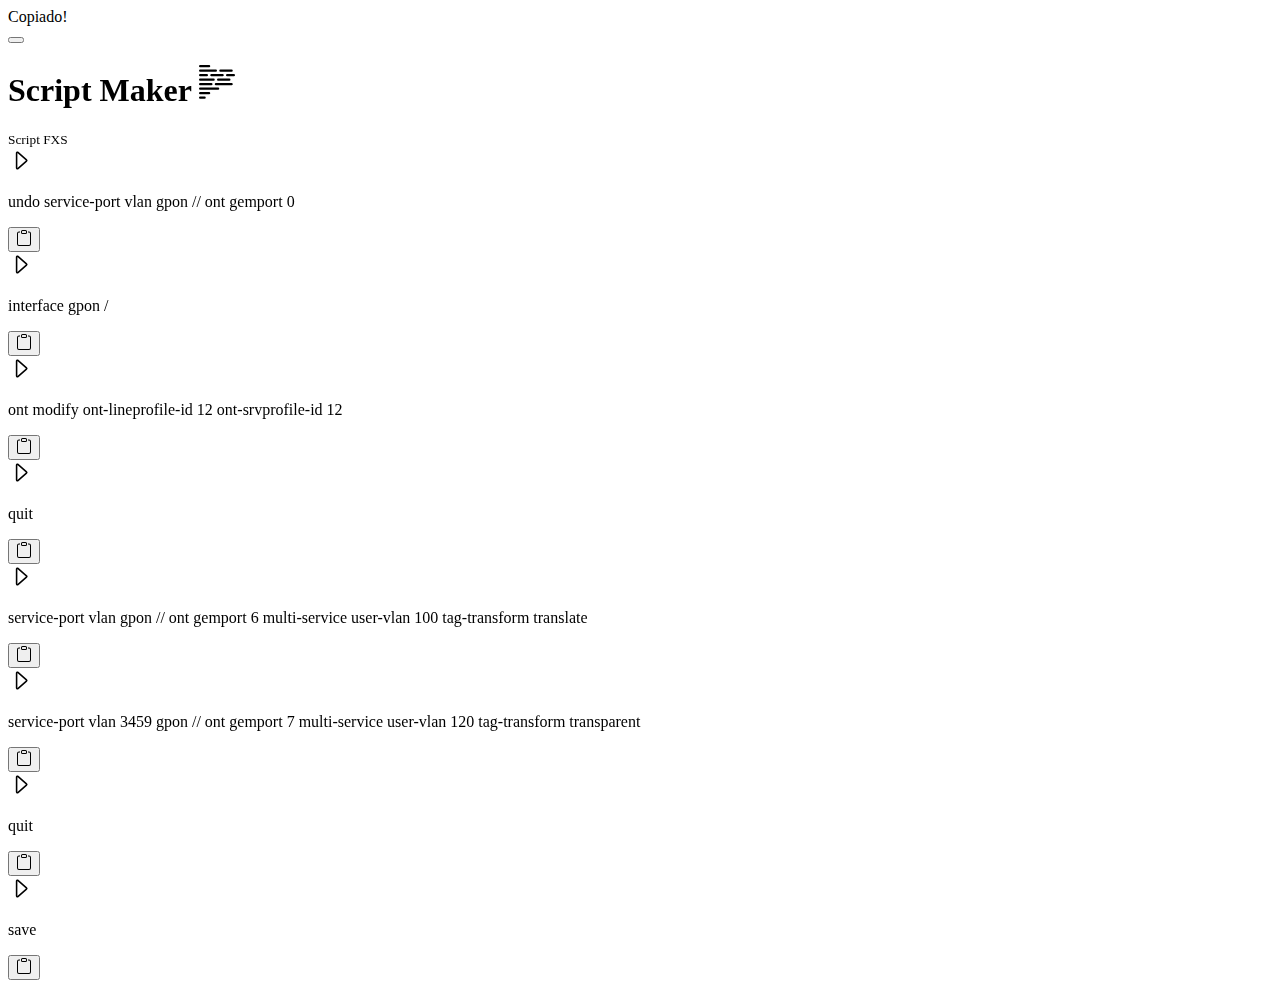
==== ata.html @ 06ba082d "Up" ====
<!DOCTYPE html>
<html lang="en" data-bs-theme="dark">
  <head>
    <meta charset="utf-8" />
    <meta name="viewport" content="width=device-width, initial-scale=1" />
    <title>Script HW</title>
    <link
      href="https://cdn.jsdelivr.net/npm/bootstrap@5.3.0-alpha1/dist/css/bootstrap.min.css"
      rel="stylesheet"
      integrity="sha384-GLhlTQ8iRABdZLl6O3oVMWSktQOp6b7In1Zl3/Jr59b6EGGoI1aFkw7cmDA6j6gD"
      crossorigin="anonymous"
    />
    <link rel="stylesheet" href="style.css" />
    <link href="https://unpkg.com/aos@2.3.1/dist/aos.css" rel="stylesheet" />
  </head>
  <body>
    <div aria-live="polite" aria-atomic="true" class="position-relative">
      <div class="toast-container top-0 end-0 p-3">
        <div
          class="toast"
          role="alert"
          aria-live="assertive"
          aria-atomic="true"
          data-bs-delay="1000"
        >
          <div class="d-flex">
            <div class="toast-body">Copiado!</div>
            <button
              type="button"
              class="btn-close me-2 m-auto"
              data-bs-dismiss="toast"
              aria-label="Close"
            ></button>
          </div>
        </div>
      </div>
    </div>

    <div class="container d-flex justify-content-center h-max">
      <div class="row text-center col-lg-12 col-md-11 col-sm-11">
        <main class="align-self-center" data-aos="flip-left">
          <div class="mb-5">
            <h1 class="mb-5">
              Script Maker
              <svg
                xmlns="http://www.w3.org/2000/svg"
                width="36"
                height="36"
                fill="currentColor"
                class="bi bi-body-text"
                viewBox="0 0 16 16"
              >
                <path
                  fill-rule="evenodd"
                  d="M0 .5A.5.5 0 0 1 .5 0h4a.5.5 0 0 1 0 1h-4A.5.5 0 0 1 0 .5Zm0 2A.5.5 0 0 1 .5 2h7a.5.5 0 0 1 0 1h-7a.5.5 0 0 1-.5-.5Zm9 0a.5.5 0 0 1 .5-.5h5a.5.5 0 0 1 0 1h-5a.5.5 0 0 1-.5-.5Zm-9 2A.5.5 0 0 1 .5 4h3a.5.5 0 0 1 0 1h-3a.5.5 0 0 1-.5-.5Zm5 0a.5.5 0 0 1 .5-.5h5a.5.5 0 0 1 0 1h-5a.5.5 0 0 1-.5-.5Zm7 0a.5.5 0 0 1 .5-.5h3a.5.5 0 0 1 0 1h-3a.5.5 0 0 1-.5-.5Zm-12 2A.5.5 0 0 1 .5 6h6a.5.5 0 0 1 0 1h-6a.5.5 0 0 1-.5-.5Zm8 0a.5.5 0 0 1 .5-.5h5a.5.5 0 0 1 0 1h-5a.5.5 0 0 1-.5-.5Zm-8 2A.5.5 0 0 1 .5 8h5a.5.5 0 0 1 0 1h-5a.5.5 0 0 1-.5-.5Zm7 0a.5.5 0 0 1 .5-.5h7a.5.5 0 0 1 0 1h-7a.5.5 0 0 1-.5-.5Zm-7 2a.5.5 0 0 1 .5-.5h8a.5.5 0 0 1 0 1h-8a.5.5 0 0 1-.5-.5Zm0 2a.5.5 0 0 1 .5-.5h4a.5.5 0 0 1 0 1h-4a.5.5 0 0 1-.5-.5Zm0 2a.5.5 0 0 1 .5-.5h2a.5.5 0 0 1 0 1h-2a.5.5 0 0 1-.5-.5Z"
                />
              </svg>
            </h1>
            <small>Script FXS</small>
          </div>
          <div class="d-flex flex-column align-items-start">
            <div class="row d-flex justify-content-center align-items-end">
              <svg
                xmlns="http://www.w3.org/2000/svg"
                width="25"
                height="25"
                fill="currentColor"
                class="bi bi-caret-right w-auto d-flex"
                viewBox="0 0 16 16"
              >
                <path
                  d="M6 12.796V3.204L11.481 8 6 12.796zm.659.753 5.48-4.796a1 1 0 0 0 0-1.506L6.66 2.451C6.011 1.885 5 2.345 5 3.204v9.592a1 1 0 0 0 1.659.753z"
                />
              </svg>
              <p class="lead w-auto mb-0">
                undo service-port vlan <span class="var-vlan"></span> gpon
                <span class="var-f"></span>/<span class="var-s"></span>/<span
                  class="var-p"
                ></span>
                ont <span class="var-ontid"></span> gemport 0
              </p>
              <button
                type="button"
                class="btn btn-dark w-auto d-flex"
                data-bs-toggle="tooltip"
                data-bs-placement="right"
                title="Copiar"
              >
                <svg
                  xmlns="http://www.w3.org/2000/svg"
                  width="16"
                  height="16"
                  fill="currentColor"
                  class="bi bi-clipboard"
                  viewBox="0 0 16 16"
                >
                  <path
                    d="M4 1.5H3a2 2 0 0 0-2 2V14a2 2 0 0 0 2 2h10a2 2 0 0 0 2-2V3.5a2 2 0 0 0-2-2h-1v1h1a1 1 0 0 1 1 1V14a1 1 0 0 1-1 1H3a1 1 0 0 1-1-1V3.5a1 1 0 0 1 1-1h1v-1z"
                  />
                  <path
                    d="M9.5 1a.5.5 0 0 1 .5.5v1a.5.5 0 0 1-.5.5h-3a.5.5 0 0 1-.5-.5v-1a.5.5 0 0 1 .5-.5h3zm-3-1A1.5 1.5 0 0 0 5 1.5v1A1.5 1.5 0 0 0 6.5 4h3A1.5 1.5 0 0 0 11 2.5v-1A1.5 1.5 0 0 0 9.5 0h-3z"
                  />
                </svg>
              </button>
            </div>

            <div class="row d-flex justify-content-center align-items-end">
              <svg
                xmlns="http://www.w3.org/2000/svg"
                width="25"
                height="25"
                fill="currentColor"
                class="bi bi-caret-right w-auto d-flex"
                viewBox="0 0 16 16"
              >
                <path
                  d="M6 12.796V3.204L11.481 8 6 12.796zm.659.753 5.48-4.796a1 1 0 0 0 0-1.506L6.66 2.451C6.011 1.885 5 2.345 5 3.204v9.592a1 1 0 0 0 1.659.753z"
                />
              </svg>
              <p class="lead w-auto mb-0">
                interface gpon <span class="var-s"></span>/<span
                  class="var-p"
                ></span>
              </p>
              <button
                type="button"
                class="btn btn-dark w-auto d-flex"
                data-bs-toggle="tooltip"
                data-bs-placement="right"
                title="Copiar"
              >
                <svg
                  xmlns="http://www.w3.org/2000/svg"
                  width="16"
                  height="16"
                  fill="currentColor"
                  class="bi bi-clipboard"
                  viewBox="0 0 16 16"
                >
                  <path
                    d="M4 1.5H3a2 2 0 0 0-2 2V14a2 2 0 0 0 2 2h10a2 2 0 0 0 2-2V3.5a2 2 0 0 0-2-2h-1v1h1a1 1 0 0 1 1 1V14a1 1 0 0 1-1 1H3a1 1 0 0 1-1-1V3.5a1 1 0 0 1 1-1h1v-1z"
                  />
                  <path
                    d="M9.5 1a.5.5 0 0 1 .5.5v1a.5.5 0 0 1-.5.5h-3a.5.5 0 0 1-.5-.5v-1a.5.5 0 0 1 .5-.5h3zm-3-1A1.5 1.5 0 0 0 5 1.5v1A1.5 1.5 0 0 0 6.5 4h3A1.5 1.5 0 0 0 11 2.5v-1A1.5 1.5 0 0 0 9.5 0h-3z"
                  />
                </svg>
              </button>
            </div>

            <div class="row d-flex justify-content-center align-items-end">
              <svg
                xmlns="http://www.w3.org/2000/svg"
                width="25"
                height="25"
                fill="currentColor"
                class="bi bi-caret-right w-auto d-flex"
                viewBox="0 0 16 16"
              >
                <path
                  d="M6 12.796V3.204L11.481 8 6 12.796zm.659.753 5.48-4.796a1 1 0 0 0 0-1.506L6.66 2.451C6.011 1.885 5 2.345 5 3.204v9.592a1 1 0 0 0 1.659.753z"
                />
              </svg>
              <p class="lead w-auto mb-0">
                ont modify <span class="var-p"></span>
                <span class="var-ont"></span>
                ont-lineprofile-id 12 ont-srvprofile-id 12
              </p>
              <button
                type="button"
                class="btn btn-dark w-auto d-flex"
                data-bs-toggle="tooltip"
                data-bs-placement="right"
                title="Copiar"
              >
                <svg
                  xmlns="http://www.w3.org/2000/svg"
                  width="16"
                  height="16"
                  fill="currentColor"
                  class="bi bi-clipboard"
                  viewBox="0 0 16 16"
                >
                  <path
                    d="M4 1.5H3a2 2 0 0 0-2 2V14a2 2 0 0 0 2 2h10a2 2 0 0 0 2-2V3.5a2 2 0 0 0-2-2h-1v1h1a1 1 0 0 1 1 1V14a1 1 0 0 1-1 1H3a1 1 0 0 1-1-1V3.5a1 1 0 0 1 1-1h1v-1z"
                  />
                  <path
                    d="M9.5 1a.5.5 0 0 1 .5.5v1a.5.5 0 0 1-.5.5h-3a.5.5 0 0 1-.5-.5v-1a.5.5 0 0 1 .5-.5h3zm-3-1A1.5 1.5 0 0 0 5 1.5v1A1.5 1.5 0 0 0 6.5 4h3A1.5 1.5 0 0 0 11 2.5v-1A1.5 1.5 0 0 0 9.5 0h-3z"
                  />
                </svg>
              </button>
            </div>

            <div class="row d-flex justify-content-center align-items-end">
              <svg
                xmlns="http://www.w3.org/2000/svg"
                width="25"
                height="25"
                fill="currentColor"
                class="bi bi-caret-right w-auto d-flex"
                viewBox="0 0 16 16"
              >
                <path
                  d="M6 12.796V3.204L11.481 8 6 12.796zm.659.753 5.48-4.796a1 1 0 0 0 0-1.506L6.66 2.451C6.011 1.885 5 2.345 5 3.204v9.592a1 1 0 0 0 1.659.753z"
                />
              </svg>
              <p class="lead w-auto mb-0">quit</p>
              <button
                type="button"
                class="btn btn-dark w-auto d-flex"
                data-bs-toggle="tooltip"
                data-bs-placement="right"
                title="Copiar"
              >
                <svg
                  xmlns="http://www.w3.org/2000/svg"
                  width="16"
                  height="16"
                  fill="currentColor"
                  class="bi bi-clipboard"
                  viewBox="0 0 16 16"
                >
                  <path
                    d="M4 1.5H3a2 2 0 0 0-2 2V14a2 2 0 0 0 2 2h10a2 2 0 0 0 2-2V3.5a2 2 0 0 0-2-2h-1v1h1a1 1 0 0 1 1 1V14a1 1 0 0 1-1 1H3a1 1 0 0 1-1-1V3.5a1 1 0 0 1 1-1h1v-1z"
                  />
                  <path
                    d="M9.5 1a.5.5 0 0 1 .5.5v1a.5.5 0 0 1-.5.5h-3a.5.5 0 0 1-.5-.5v-1a.5.5 0 0 1 .5-.5h3zm-3-1A1.5 1.5 0 0 0 5 1.5v1A1.5 1.5 0 0 0 6.5 4h3A1.5 1.5 0 0 0 11 2.5v-1A1.5 1.5 0 0 0 9.5 0h-3z"
                  />
                </svg>
              </button>
            </div>

            <div class="row d-flex justify-content-center align-items-end">
              <svg
                xmlns="http://www.w3.org/2000/svg"
                width="25"
                height="25"
                fill="currentColor"
                class="bi bi-caret-right w-auto d-flex"
                viewBox="0 0 16 16"
              >
                <path
                  d="M6 12.796V3.204L11.481 8 6 12.796zm.659.753 5.48-4.796a1 1 0 0 0 0-1.506L6.66 2.451C6.011 1.885 5 2.345 5 3.204v9.592a1 1 0 0 0 1.659.753z"
                />
              </svg>
              <p class="lead w-auto mb-0">
                service-port vlan <span class="var-vlan"></span> gpon
                <span class="var-f"></span>/<span class="var-s"></span>/<span
                  class="var-p"
                ></span>
                ont <span class="var-ont"></span> gemport 6 multi-service
                user-vlan 100 tag-transform translate
              </p>
              <button
                type="button"
                class="btn btn-dark w-auto d-flex"
                data-bs-toggle="tooltip"
                data-bs-placement="right"
                title="Copiar"
              >
                <svg
                  xmlns="http://www.w3.org/2000/svg"
                  width="16"
                  height="16"
                  fill="currentColor"
                  class="bi bi-clipboard"
                  viewBox="0 0 16 16"
                >
                  <path
                    d="M4 1.5H3a2 2 0 0 0-2 2V14a2 2 0 0 0 2 2h10a2 2 0 0 0 2-2V3.5a2 2 0 0 0-2-2h-1v1h1a1 1 0 0 1 1 1V14a1 1 0 0 1-1 1H3a1 1 0 0 1-1-1V3.5a1 1 0 0 1 1-1h1v-1z"
                  />
                  <path
                    d="M9.5 1a.5.5 0 0 1 .5.5v1a.5.5 0 0 1-.5.5h-3a.5.5 0 0 1-.5-.5v-1a.5.5 0 0 1 .5-.5h3zm-3-1A1.5 1.5 0 0 0 5 1.5v1A1.5 1.5 0 0 0 6.5 4h3A1.5 1.5 0 0 0 11 2.5v-1A1.5 1.5 0 0 0 9.5 0h-3z"
                  />
                </svg>
              </button>
            </div>

            <div class="row d-flex justify-content-center align-items-end">
              <svg
                xmlns="http://www.w3.org/2000/svg"
                width="25"
                height="25"
                fill="currentColor"
                class="bi bi-caret-right w-auto d-flex"
                viewBox="0 0 16 16"
              >
                <path
                  d="M6 12.796V3.204L11.481 8 6 12.796zm.659.753 5.48-4.796a1 1 0 0 0 0-1.506L6.66 2.451C6.011 1.885 5 2.345 5 3.204v9.592a1 1 0 0 0 1.659.753z"
                />
              </svg>
              <p class="lead w-auto mb-0">
                service-port vlan 3459 gpon <span class="var-f"></span>/<span
                  class="var-s"
                ></span
                >/<span class="var-p"></span> ont
                <span class="var-ont"></span> gemport 7 multi-service user-vlan
                120 tag-transform transparent
              </p>
              <button
                type="button"
                class="btn btn-dark w-auto d-flex"
                data-bs-toggle="tooltip"
                data-bs-placement="right"
                title="Copiar"
              >
                <svg
                  xmlns="http://www.w3.org/2000/svg"
                  width="16"
                  height="16"
                  fill="currentColor"
                  class="bi bi-clipboard"
                  viewBox="0 0 16 16"
                >
                  <path
                    d="M4 1.5H3a2 2 0 0 0-2 2V14a2 2 0 0 0 2 2h10a2 2 0 0 0 2-2V3.5a2 2 0 0 0-2-2h-1v1h1a1 1 0 0 1 1 1V14a1 1 0 0 1-1 1H3a1 1 0 0 1-1-1V3.5a1 1 0 0 1 1-1h1v-1z"
                  />
                  <path
                    d="M9.5 1a.5.5 0 0 1 .5.5v1a.5.5 0 0 1-.5.5h-3a.5.5 0 0 1-.5-.5v-1a.5.5 0 0 1 .5-.5h3zm-3-1A1.5 1.5 0 0 0 5 1.5v1A1.5 1.5 0 0 0 6.5 4h3A1.5 1.5 0 0 0 11 2.5v-1A1.5 1.5 0 0 0 9.5 0h-3z"
                  />
                </svg>
              </button>
            </div>
            <div class="row d-flex justify-content-center align-items-end">
              <svg
                xmlns="http://www.w3.org/2000/svg"
                width="25"
                height="25"
                fill="currentColor"
                class="bi bi-caret-right w-auto d-flex"
                viewBox="0 0 16 16"
              >
                <path
                  d="M6 12.796V3.204L11.481 8 6 12.796zm.659.753 5.48-4.796a1 1 0 0 0 0-1.506L6.66 2.451C6.011 1.885 5 2.345 5 3.204v9.592a1 1 0 0 0 1.659.753z"
                />
              </svg>
              <p class="lead w-auto mb-0">quit</p>
              <button
                type="button"
                class="btn btn-dark w-auto d-flex"
                data-bs-toggle="tooltip"
                data-bs-placement="right"
                title="Copiar"
              >
                <svg
                  xmlns="http://www.w3.org/2000/svg"
                  width="16"
                  height="16"
                  fill="currentColor"
                  class="bi bi-clipboard"
                  viewBox="0 0 16 16"
                >
                  <path
                    d="M4 1.5H3a2 2 0 0 0-2 2V14a2 2 0 0 0 2 2h10a2 2 0 0 0 2-2V3.5a2 2 0 0 0-2-2h-1v1h1a1 1 0 0 1 1 1V14a1 1 0 0 1-1 1H3a1 1 0 0 1-1-1V3.5a1 1 0 0 1 1-1h1v-1z"
                  />
                  <path
                    d="M9.5 1a.5.5 0 0 1 .5.5v1a.5.5 0 0 1-.5.5h-3a.5.5 0 0 1-.5-.5v-1a.5.5 0 0 1 .5-.5h3zm-3-1A1.5 1.5 0 0 0 5 1.5v1A1.5 1.5 0 0 0 6.5 4h3A1.5 1.5 0 0 0 11 2.5v-1A1.5 1.5 0 0 0 9.5 0h-3z"
                  />
                </svg>
              </button>
            </div>
            <div class="row d-flex justify-content-center align-items-end">
              <svg
                xmlns="http://www.w3.org/2000/svg"
                width="25"
                height="25"
                fill="currentColor"
                class="bi bi-caret-right w-auto d-flex"
                viewBox="0 0 16 16"
              >
                <path
                  d="M6 12.796V3.204L11.481 8 6 12.796zm.659.753 5.48-4.796a1 1 0 0 0 0-1.506L6.66 2.451C6.011 1.885 5 2.345 5 3.204v9.592a1 1 0 0 0 1.659.753z"
                />
              </svg>
              <p class="lead w-auto mb-0">save</p>
              <button
                type="button"
                class="btn btn-dark w-auto d-flex"
                data-bs-toggle="tooltip"
                data-bs-placement="right"
                title="Copiar"
              >
                <svg
                  xmlns="http://www.w3.org/2000/svg"
                  width="16"
                  height="16"
                  fill="currentColor"
                  class="bi bi-clipboard"
                  viewBox="0 0 16 16"
                >
                  <path
                    d="M4 1.5H3a2 2 0 0 0-2 2V14a2 2 0 0 0 2 2h10a2 2 0 0 0 2-2V3.5a2 2 0 0 0-2-2h-1v1h1a1 1 0 0 1 1 1V14a1 1 0 0 1-1 1H3a1 1 0 0 1-1-1V3.5a1 1 0 0 1 1-1h1v-1z"
                  />
                  <path
                    d="M9.5 1a.5.5 0 0 1 .5.5v1a.5.5 0 0 1-.5.5h-3a.5.5 0 0 1-.5-.5v-1a.5.5 0 0 1 .5-.5h3zm-3-1A1.5 1.5 0 0 0 5 1.5v1A1.5 1.5 0 0 0 6.5 4h3A1.5 1.5 0 0 0 11 2.5v-1A1.5 1.5 0 0 0 9.5 0h-3z"
                  />
                </svg>
              </button>
            </div>
          </div>
        </main>
      </div>
    </div>
    <script
      src="https://code.jquery.com/jquery-3.6.3.js"
      integrity="sha256-nQLuAZGRRcILA+6dMBOvcRh5Pe310sBpanc6+QBmyVM="
      crossorigin="anonymous"
    ></script>
    <script
      src="https://cdn.jsdelivr.net/npm/bootstrap@5.3.0-alpha1/dist/js/bootstrap.bundle.min.js"
      integrity="sha384-w76AqPfDkMBDXo30jS1Sgez6pr3x5MlQ1ZAGC+nuZB+EYdgRZgiwxhTBTkF7CXvN"
      crossorigin="anonymous"
    ></script>
    <script src="https://unpkg.com/aos@2.3.1/dist/aos.js"></script>
    <script>
      AOS.init();
    </script>
    <script src="script.js"></script>
  </body>
</html>
---- style.css ----
.h-max {
  height: 100vh !important;
}
.w-auto {
  width: auto !important;
}

.custom-tooltip {
  --bs-tooltip-bg: var(--bs-dark);
}

.w-input {
  width: 90px;
  font-size: 1rem;
  background: #2d3237;
  border: none;
  color: #adb5bd;
}
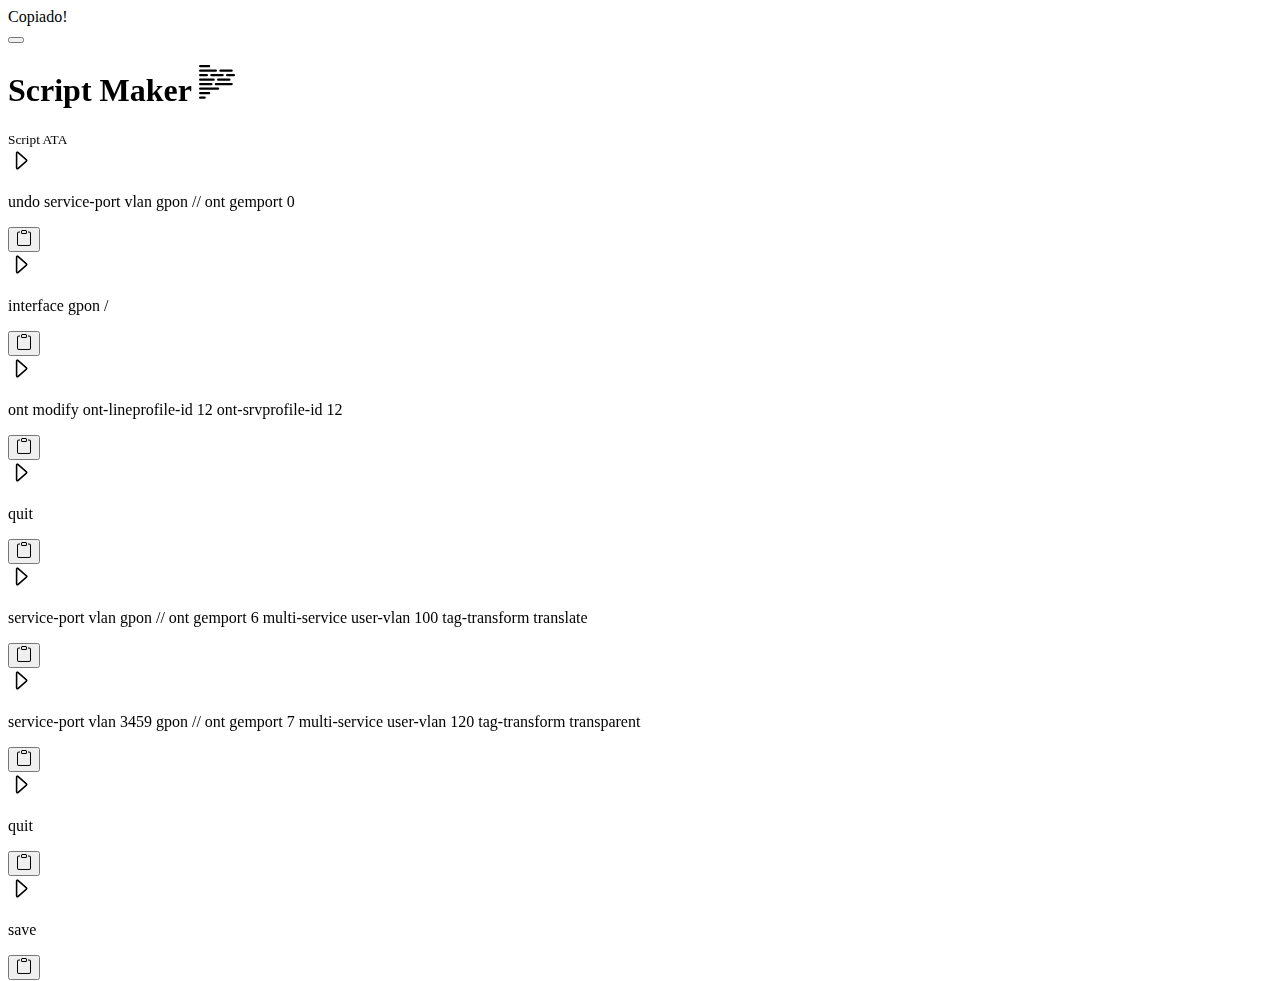
==== commit ff15f6de: "hotfix resolved subtitle" ====
--- a/ata.html
+++ b/ata.html
@@ -56,7 +56,7 @@
                 />
               </svg>
             </h1>
-            <small>Script FXS</small>
+            <small>Script ATA</small>
           </div>
           <div class="d-flex flex-column align-items-start">
             <div class="row d-flex justify-content-center align-items-end">
@@ -77,7 +77,7 @@
                 <span class="var-f"></span>/<span class="var-s"></span>/<span
                   class="var-p"
                 ></span>
-                ont <span class="var-ontid"></span> gemport 0
+                ont <span class="var-ont"></span> gemport 0
               </p>
               <button
                 type="button"
@@ -118,8 +118,8 @@
                 />
               </svg>
               <p class="lead w-auto mb-0">
-                interface gpon <span class="var-s"></span>/<span
-                  class="var-p"
+                interface gpon <span class="var-f"></span>/<span
+                  class="var-s"
                 ></span>
               </p>
               <button
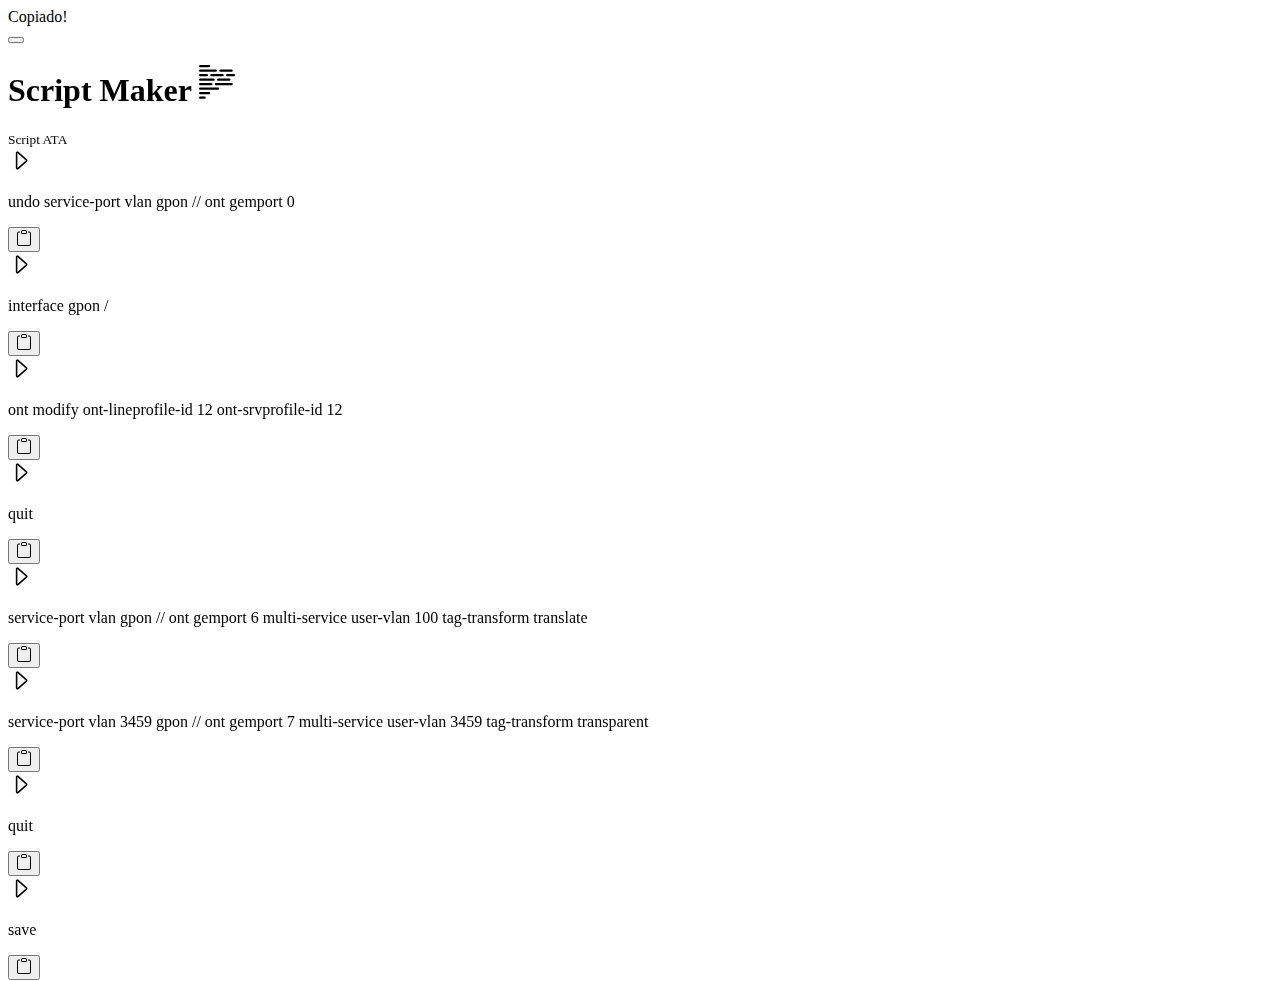
==== commit b2389017: "hotfix line of vlan transparent in ata" ====
--- a/ata.html
+++ b/ata.html
@@ -294,7 +294,7 @@
                 ></span
                 >/<span class="var-p"></span> ont
                 <span class="var-ont"></span> gemport 7 multi-service user-vlan
-                120 tag-transform transparent
+                3459 tag-transform transparent
               </p>
               <button
                 type="button"
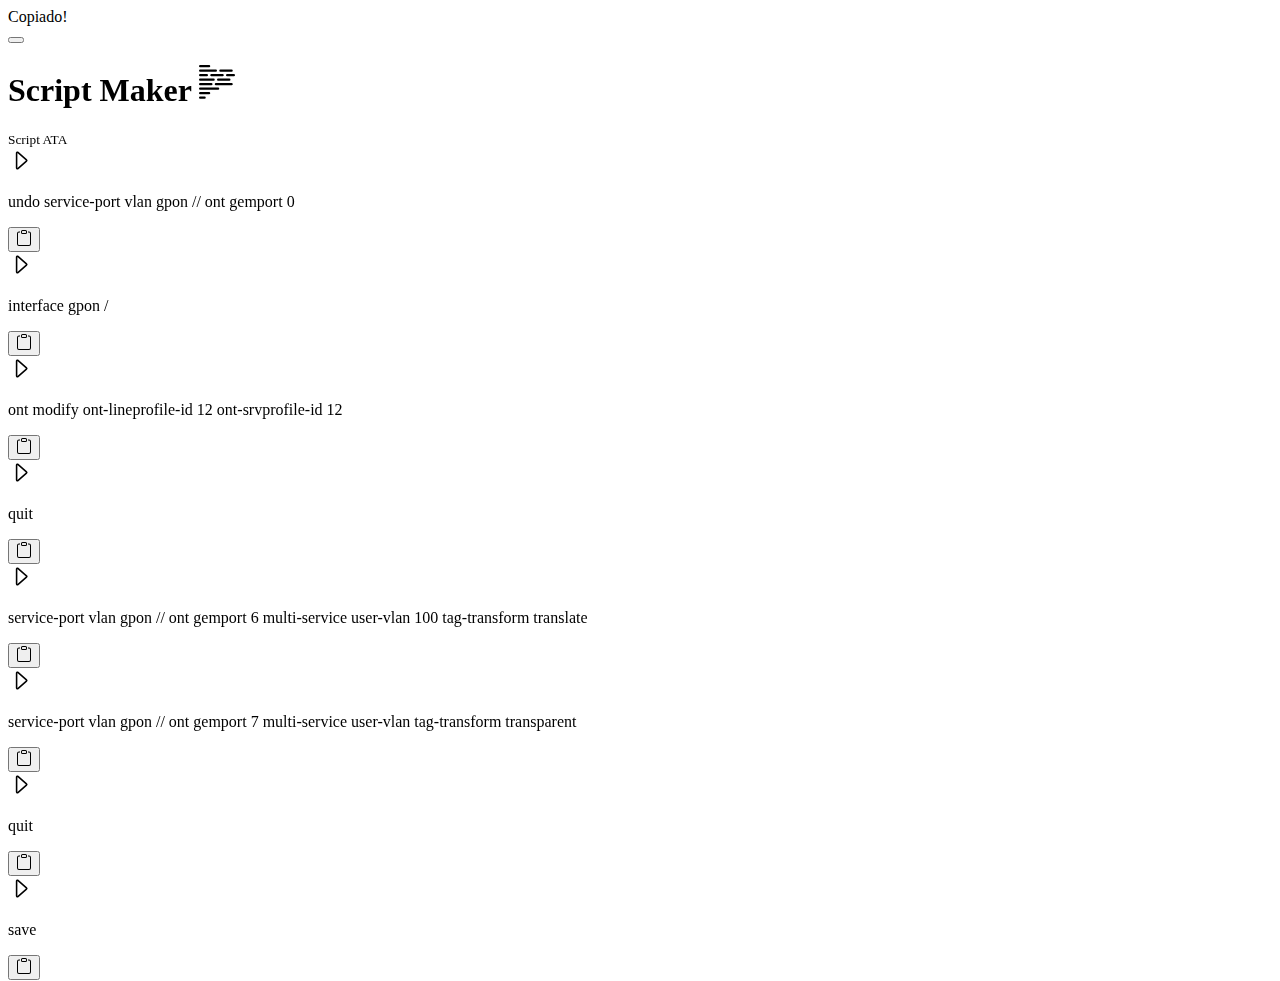
==== commit 1f5eec4c: "Add local OLT select" ====
--- a/ata.html
+++ b/ata.html
@@ -289,12 +289,13 @@
                 />
               </svg>
               <p class="lead w-auto mb-0">
-                service-port vlan 3459 gpon <span class="var-f"></span>/<span
-                  class="var-s"
-                ></span
-                >/<span class="var-p"></span> ont
-                <span class="var-ont"></span> gemport 7 multi-service user-vlan
-                3459 tag-transform transparent
+                service-port vlan <span class="var-vlanTel"></span> gpon
+                <span class="var-f"></span>/<span class="var-s"></span>/<span
+                  class="var-p"
+                ></span>
+                ont <span class="var-ont"></span> gemport 7 multi-service
+                user-vlan <span class="var-vlanTel"></span> tag-transform
+                transparent
               </p>
               <button
                 type="button"
